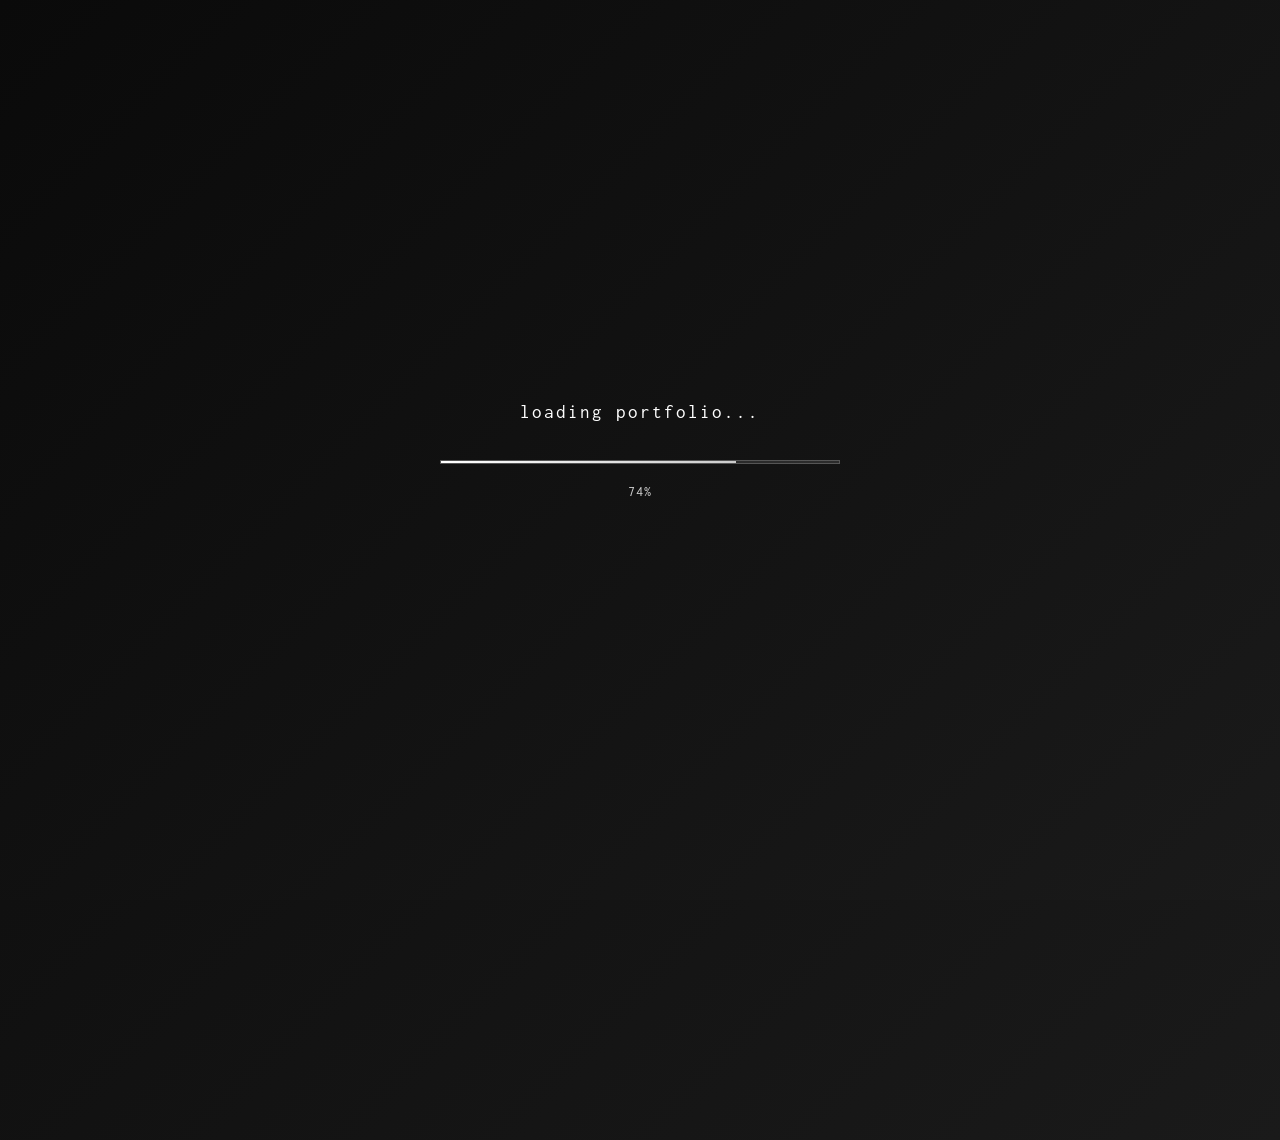
==== index.html @ e4f3c31a "music changes" ====
<!DOCTYPE html>
<html lang="en">
<head>
    <meta charset="UTF-8">
    <meta name="viewport" content="width=device-width, initial-scale=1.0">
    <link href="https://fonts.googleapis.com/css2?family=Inconsolata:wght@200;300;400;500;600;700;800;900&display=swap" rel="stylesheet">
    <link rel="stylesheet" href="./css/styles.css">
    <title>Your Portfolio</title>
</head>
<body>
    <!-- Background Animations -->
    <div class="background-animations" id="backgroundAnimations"></div>

    <!-- Background Music - NO AUTOPLAY -->
    <audio id="backgroundMusic" loop preload="auto">
        <source src="./portfoliomix.wav" type="audio/wav">
        <source src="./portfoliomix.wav" type="audio/mpeg">
    </audio>

    <!-- Loading Screen -->
    <div class="loading-screen" id="loadingScreen">
        <div class="loading-container">
            <div class="loading-text">loading portfolio...</div>
            <div class="loading-bar-container">
                <div class="loading-bar" id="loadingBar"></div>
            </div>
            <div class="loading-percentage" id="loadingPercentage">0%</div>
        </div>
    </div>

    <!-- Enter Screen -->
    <div class="enter-screen" id="enterScreen">
        <div class="enter-container">
            <h1 class="enter-title">welcome</h1>
            <p class="enter-subtitle">press the button below to proceed :)</p>
            <button class="enter-button" id="enterButton">enter portfolio</button>
        </div>
    </div>

    <!-- Main Content -->
    <div class="main-content" id="mainContent">
        <div class="container">
            <!-- Header Section -->
            <div class="header">
                <div class="profile-photo">
                    <img src="./profile-photo.jpg" alt="Lucas Tolman" style="width: 100%; height: 100%; object-fit: cover;">
                </div>
                <div class="header-content">
                    <div class="name-section">
                        <h1 class="name">lucas tolman</h1>
                    </div>
                    <div class="description-section">
                        <div class="description">
                            <p>building tomorrow's solutions at the intersection of business strategy, product marketing, artificial intelligence, and creative innovation</p>
                        </div>
                    </div>
                </div>
            </div>

            <!-- Tabs Section -->
            <div class="tabs-container">
                <div class="tab">
                    <div class="tab-header">
                        <div class="tab-icon">+</div>
                        <div class="tab-title">experiences</div>
                    </div>
                    <div class="tab-content">
                        <div class="tab-content-inner">
                            <h3>Professional Experience</h3>

                            <p><strong><a href="https://www.servicenow.com/" target="_blank" style="color: #ffffff; text-decoration: none; border-bottom: 2px solid rgba(255, 255, 255, 0.3);">ServiceNow</a> - Marketing Associate Intern, Analytics & AI</strong></p>
                            <p><strong>Duration:</strong> Jun 2025 - Sep 2025 | Waltham, MA</p>
                            <ul>
                                <li>Architected AI-powered analytics frameworks (Power BI Smart Narrative) to unify key metric insights reporting and enhance dashboard accessibility for stakeholders</li>
                                <li>Designed and deployed Agentic AI with Copilot Studio, including an autonomized agent that let stakeholders prompt queries and instantly match FAQ answers</li>
                                <li>Led cross-functional project management and UX/AI research to identify user personas, reveal dashboard pain points, and recommend key enhancements</li>
                                <li>Produced an AI-enablement tutorial video for Copilot Studio using Adobe, reaching 5+ teams with 100+ views</li>
                            </ul>

                            <p style="margin-top: 1.5rem;"><strong><a href="https://www.servicenow.com/" target="_blank" style="color: #ffffff; text-decoration: none; border-bottom: 2px solid rgba(255, 255, 255, 0.3);">ServiceNow</a> - Product & Solutions Marketing Co-op (IT Service Management)</strong></p>
                            <p><strong>Duration:</strong> Jul 2024 - Dec 2024 | Waltham, MA</p>
                            <ul>
                                <li>Created competitive analysis decks on top GenAI competitors with Excel, utilized and presented to determine key market segmentation factors</li>
                                <li>Optimized team's document library to streamline workflows using Power BI and Excel, saving nearly $250,000 in budget and 1600 labor hours</li>
                                <li>Developed story messaging first-call deck for new product DEX, presented to 400+ attendees at Toronto and Dallas World Forums</li>
                            </ul>

                            <p style="margin-top: 1.5rem;"><strong><a href="https://risekit.co/" target="_blank" style="color: #ffffff; text-decoration: none; border-bottom: 2px solid rgba(255, 255, 255, 0.3);">RiseKit</a> - Business and Quality Analyst</strong></p>
                            <p><strong>Duration:</strong> May 2023 - Jun 2024 | Chicago, IL</p>
                            <ul>
                                <li>Led the Quality Assurance (QA) process, eliminating 100+ software-related bugs, saving 1000+ hours of labor</li>
                                <li>Designed test scripts for QA-related processes, targeting critical product features to optimize deployment process</li>
                                <li>Worked with customer data and performed analyses to draw insights on marketing and business transformation</li>
                            </ul>

                            <p style="margin-top: 1.5rem;"><strong>VICIOUS VISION Clothing Co. - Founder</strong></p>
                            <p><strong>Duration:</strong> Jul 2020 - Jul 2023 | Chicago, IL</p>
                            <ul>
                                <li>Built and managed an online clothing brand, generating $7,000+ in revenue with 100+ customers over 6 releases</li>
                                <li>Constructed shoppable website, managed social media, created digital images, partnered with manufacturers, collaborated with nonprofits, and calculated financials</li>
                            </ul>
                        </div>
                    </div>
                </div>

                <div class="tab">
                    <div class="tab-header">
                        <div class="tab-icon">+</div>
                        <div class="tab-title">learnings</div>
                    </div>
                    <div class="tab-content">
                        <div class="tab-content-inner">
                            <h3>Northeastern University</h3>
                            <p><strong>Degree:</strong> Data Science and Business Administration, B.S.</p>
                            <p><strong>Expected Graduation:</strong> May 2026</p>
                            <p><strong>Concentrated Study:</strong> Marketing</p>
                            <p><strong>Notable Coursework:</strong></p>
                            <ul>
                                <li>Advanced Programming with Data</li>
                                <li>Database Design</li>
                                <li>Marketing Management</li>
                                <li>Machine Learning & Data Mining</li>
                                <li>Business Value with AI & Tech.</li>
                                <li>International Business</li>
                                <li>Information Visualization</li>
                            </ul>
                            <p><strong>Activities & Awards:</strong></p>
                            <ul>
                                <li>Perplexity AI Campus Partner</li>
                                <li>Dean's List</li>
                                <li>Director of Risk Management Delta Tau Delta Fraternity</li>
                                <li>B+ Foundation Team Captain</li>
                                <li>Music Production Club</li>
                            </ul>
                            <h3 style="margin-top: 2rem;">International Study Abroad</h3>
                            <p>Northeastern London Campus | Sep 2022 - May 2023</p>
                        </div>
                    </div>
                </div>

                <div class="tab">
                    <div class="tab-header">
                        <div class="tab-icon">+</div>
                        <div class="tab-title">projects</div>
                    </div>
                    <div class="tab-content">
                        <div class="tab-content-inner">
                            <h3>Personal & Academic Projects</h3>

                            <p><strong>Roamify - Travel Database</strong></p>
                            <p><strong>Technologies:</strong> Python, MySQL, Git, REST API, Docker, Flask</p>
                            <p>A travel booking site that takes hotel price, transportation efficiency, and travel preferences into account in order to determine the best travel option for a customer. Key features include:</p>
                            <ul>
                                <li>Utilizes an API that has data on hotels, flights, taxis, prices, and filtering</li>
                                <li>Website will include a filtering system that allows you to filter by location preference, as well as general price ranges for the entire trip or specific segments</li>
                                <li>Website is easily accessible to all types of customers, ranging from single travelers to families, or business partners</li>
                            </ul>

                            <p style="margin-top: 1.5rem;"><strong>Visual Analysis of Political Affiliation vs. Vaccine Distribution</strong></p>
                            <p><strong>Technologies:</strong> Tableau, Java, Python, Altair, GIS</p>
                            <p>Analyzed the relationship between political affiliation and COVID-19 vaccine distribution across U.S. counties using a merged dataset, advanced statistical modeling, and interactive visualizations to uncover public health trends impacted by political ideology. Key features include:</p>
                            <ul>
                                <li>Merged and processed large-scale CDC vaccination and MIT Election Data Science Lab county-level datasets</li>
                                <li>Engineered features to quantify county-level political lean and conducted comprehensive data cleaning, normalization, and handling of missing data</li>
                                <li>Applied Pearson's correlation and linear regression, controlling for population density, median income, and healthcare access to identify key predictors of vaccination rates</li>
                                <li>Developed interactive dashboards with Python (plot.ly) and Tableau, including choropleth maps and boxplots, to visualize geographic and statistical impact of political ideology on vaccine uptake</li>
                            </ul>
                        </div>
                    </div>
                </div>

                <div class="tab">
                    <div class="tab-header">
                        <div class="tab-icon">+</div>
                        <div class="tab-title">music</div>
                    </div>
                    <div class="tab-content">
                        <div class="tab-content-inner" style="position: relative;">
                            <button class="music-toggle-btn" id="musicToggleBtn" title="Play/Pause background music">
                                <svg viewBox="0 0 24 24" width="18" height="18" fill="currentColor">
                                    <path d="M3 9v6h4l5 5V4L7 9H3zm13.5 3c0-1.77-1.02-3.29-2.5-4.03v8.05c1.48-.73 2.5-2.25 2.5-4.02zM14 3.23v2.06c2.89.86 5 3.54 5 6.71s-2.11 5.85-5 6.71v2.06c4.01-.91 7-4.49 7-8.77s-2.99-7.86-7-8.77z"/>
                                </svg>
                            </button>
                            <h3>Music Production & DJing</h3>
                            <p><strong>Listen Here:</strong> <a href="https://soundcloud.com/whoislucosis" target="_blank" style="color: #ffffff; text-decoration: underline;">https://soundcloud.com/whoislucosis</a></p>
                            <p style="margin-top: 1rem;">Outside of my professional works, I've always had a burning passion for music. Throughout my life, I've channeled music through many of my hobbies, and use it to help fuel my creative abilities as I move through my career.</p>
                            <ul>
                                <li>Electronically produced songs and mixes reaching over 75k+ listeners</li>
                                <li>8+ years of DJ experience, performing at notable venues across Boston</li>
                                <li>Mixing music for dance studios across Illinois</li>
                                <li>Fun fact: the background music on this website was produced by me :)</li>
                            </ul>
                        </div>
                    </div>
                </div>

                <div class="tab">
                    <div class="tab-header">
                        <div class="tab-icon">+</div>
                        <div class="tab-title">nuvyo</div>
                    </div>
                    <div class="tab-content">
                        <div class="tab-content-inner">
                            <p>currently building...</p>
                            <p style="margin-top: 1rem;">learn more at <a href="https://nuvyo.io" target="_blank" style="color: #ffffff; text-decoration: underline;">nuvyo.io</a></p>
                        </div>
                    </div>
                </div>

                <div class="tab">
                    <div class="tab-header">
                        <div class="tab-icon">+</div>
                        <div class="tab-title">contact</div>
                    </div>
                    <div class="tab-content">
                        <div class="tab-content-inner">
                            <h3>Get In Touch</h3>
                            <p><strong>Email:</strong> tolman.l@northeastern.edu</p>
                            <p><strong>LinkedIn:</strong> <a href="https://linkedin.com/in/lucastolman" target="_blank" style="color: #ffffff; text-decoration: underline;">linkedin.com/in/lucastolman</a></p>
                            <p><strong>Location:</strong> Boston, MA</p>
                            <div class="time-widget" id="timeWidget" style="margin-top: 1.5rem; padding-top: 1rem; border-top: 1px solid rgba(255, 255, 255, 0.1); color: #cccccc; font-size: 0.9rem;">
                                local time (est): --:--:-- - loading...
                            </div>
                        </div>
                    </div>
                </div>
            </div>
        </div>
    </div>

    <script src="./js/main.js"></script>
</body>
</html>
---- css/styles.css ----
* {
    margin: 0;
    padding: 0;
    box-sizing: border-box;
}

body {
    font-family: 'Inconsolata', monospace;
    background: linear-gradient(135deg, #0a0a0a 0%, #1a1a1a 100%);
    color: #ffffff;
    overflow-x: hidden;
    line-height: 1.6;
    position: relative;
}

/* Background Animations */
.background-animations {
    position: fixed;
    top: 0;
    left: 0;
    width: 100%;
    height: 100%;
    pointer-events: none;
    z-index: 1;
    overflow: hidden;
}

/* Sound Wave Circles */
.sound-wave {
    position: absolute;
    border: 2px solid rgba(255, 255, 255, 0.1);
    border-radius: 50%;
    animation: soundWave 8s ease-out infinite;
}

@keyframes soundWave {
    0% {
        width: 20px;
        height: 20px;
        opacity: 1;
    }
    100% {
        width: 300px;
        height: 300px;
        opacity: 0;
    }
}

/* Waveform Lines */
.waveform {
    position: absolute;
    width: 200px;
    height: 2px;
    background: linear-gradient(90deg,
        transparent 0%,
        rgba(255, 255, 255, 0.3) 20%,
        rgba(255, 255, 255, 0.6) 50%,
        rgba(255, 255, 255, 0.3) 80%,
        transparent 100%);
    animation: waveformTravel 12s linear infinite;
}

@keyframes waveformTravel {
    0% {
        left: -200px;
        transform: scaleY(1);
    }
    25% {
        transform: scaleY(0.3);
    }
    50% {
        transform: scaleY(1.5);
    }
    75% {
        transform: scaleY(0.7);
    }
    100% {
        left: calc(100% + 200px);
        transform: scaleY(1);
    }
}

/* Audio Bars */
.audio-bars {
    position: absolute;
    display: flex;
    align-items: end;
    gap: 3px;
}

.audio-bar {
    width: 3px;
    background: rgba(255, 255, 255, 0.2);
    border-radius: 2px;
    animation: audioBar 2s ease-in-out infinite;
}

.audio-bar:nth-child(1) { animation-delay: 0s; height: 20px; }
.audio-bar:nth-child(2) { animation-delay: 0.1s; height: 35px; }
.audio-bar:nth-child(3) { animation-delay: 0.2s; height: 15px; }
.audio-bar:nth-child(4) { animation-delay: 0.3s; height: 45px; }
.audio-bar:nth-child(5) { animation-delay: 0.4s; height: 25px; }
.audio-bar:nth-child(6) { animation-delay: 0.5s; height: 40px; }
.audio-bar:nth-child(7) { animation-delay: 0.6s; height: 30px; }

@keyframes audioBar {
    0%, 100% { transform: scaleY(0.3); opacity: 0.3; }
    50% { transform: scaleY(1); opacity: 0.8; }
}

/* Floating Particles */
.particle {
    position: absolute;
    width: 4px;
    height: 4px;
    background: rgba(255, 255, 255, 0.4);
    border-radius: 50%;
    animation: floatParticle 15s linear infinite;
}

@keyframes floatParticle {
    0% {
        transform: translateY(100vh) translateX(0) scale(0);
        opacity: 0;
    }
    10% {
        opacity: 1;
        transform: translateY(90vh) translateX(20px) scale(1);
    }
    90% {
        opacity: 1;
        transform: translateY(10vh) translateX(-20px) scale(1);
    }
    100% {
        transform: translateY(0) translateX(0) scale(0);
        opacity: 0;
    }
}

/* Sine Wave */
.sine-wave {
    position: absolute;
    width: 100%;
    height: 2px;
    background: rgba(255, 255, 255, 0.1);
    animation: sineWave 6s ease-in-out infinite;
}

@keyframes sineWave {
    0%, 100% {
        clip-path: polygon(0 50%, 10% 30%, 20% 70%, 30% 20%, 40% 80%, 50% 40%, 60% 60%, 70% 10%, 80% 90%, 90% 35%, 100% 50%);
        opacity: 0.3;
    }
    50% {
        clip-path: polygon(0 50%, 10% 70%, 20% 30%, 30% 80%, 40% 20%, 50% 60%, 60% 40%, 70% 90%, 80% 10%, 90% 65%, 100% 50%);
        opacity: 0.7;
    }
}

/* Loading Screen - ALWAYS VISIBLE BY DEFAULT */
.loading-screen {
    position: fixed;
    top: 0;
    left: 0;
    width: 100%;
    height: 100%;
    background: linear-gradient(135deg, #0a0a0a 0%, #1a1a1a 100%);
    display: flex;
    flex-direction: column;
    justify-content: center;
    align-items: center;
    z-index: 10000;
    opacity: 1;
    visibility: visible;
}

.loading-screen.hidden {
    opacity: 0;
    visibility: hidden;
    transition: opacity 0.8s ease, visibility 0.8s ease;
}

.loading-container {
    text-align: center;
    max-width: 400px;
    width: 90%;
}

.loading-text {
    font-size: 1.2rem;
    color: #ffffff;
    margin-bottom: 2rem;
    letter-spacing: 2px;
    text-transform: lowercase;
}

.loading-bar-container {
    width: 100%;
    height: 4px;
    background: rgba(255, 255, 255, 0.1);
    border: 1px solid rgba(255, 255, 255, 0.2);
    margin-bottom: 1rem;
    overflow: hidden;
}

.loading-bar {
    height: 100%;
    background: linear-gradient(90deg, #ffffff, #cccccc);
    width: 0%;
    transition: width 0.3s ease;
    position: relative;
}

.loading-bar::after {
    content: '';
    position: absolute;
    top: 0;
    left: -100%;
    width: 100%;
    height: 100%;
    background: linear-gradient(90deg, transparent, rgba(255, 255, 255, 0.4), transparent);
    animation: shimmer 2s infinite;
}

.loading-percentage {
    font-size: 0.9rem;
    color: #cccccc;
    letter-spacing: 1px;
    font-weight: 400;
}

@keyframes shimmer {
    0% { left: -100%; }
    100% { left: 100%; }
}

/* Enter Screen - HIDDEN BY DEFAULT */
.enter-screen {
    position: fixed;
    top: 0;
    left: 0;
    width: 100%;
    height: 100%;
    background: linear-gradient(135deg, #0a0a0a 0%, #1a1a1a 100%);
    display: flex;
    flex-direction: column;
    justify-content: center;
    align-items: center;
    z-index: 9999;
    opacity: 0;
    visibility: hidden;
}

.enter-screen.visible {
    opacity: 1;
    visibility: visible;
    transition: opacity 0.8s ease, visibility 0.8s ease;
}

.enter-screen.hidden {
    opacity: 0;
    visibility: hidden;
    transition: opacity 0.8s ease, visibility 0.8s ease;
}

.enter-container {
    text-align: center;
    max-width: 500px;
    width: 90%;
}

.enter-title {
    font-size: 2.5rem;
    color: #ffffff;
    margin-bottom: 1rem;
    letter-spacing: 3px;
    text-transform: lowercase;
    font-weight: 700;
    background: linear-gradient(45deg, #ffffff, #cccccc);
    -webkit-background-clip: text;
    -webkit-text-fill-color: transparent;
    background-clip: text;
}

.enter-subtitle {
    font-size: 1rem;
    color: #999;
    margin-bottom: 3rem;
    letter-spacing: 1px;
}

.enter-button {
    background: rgba(255, 255, 255, 0.05);
    border: 2px solid rgba(255, 255, 255, 0.3);
    color: #ffffff;
    font-family: 'Inconsolata', monospace;
    font-size: 1.1rem;
    font-weight: 600;
    padding: 1.2rem 3rem;
    letter-spacing: 2px;
    text-transform: lowercase;
    cursor: pointer;
    transition: all 0.4s cubic-bezier(0.4, 0, 0.2, 1);
    position: relative;
    overflow: hidden;
    animation: pulse 2s ease-in-out infinite;
}

.enter-button::before {
    content: '';
    position: absolute;
    top: 0;
    left: -100%;
    width: 100%;
    height: 100%;
    background: linear-gradient(90deg, transparent, rgba(255, 255, 255, 0.2), transparent);
    transition: left 0.6s ease;
}

.enter-button:hover {
    background: rgba(255, 255, 255, 0.1);
    border-color: rgba(255, 255, 255, 0.6);
    transform: translateY(-3px);
    box-shadow: 0 10px 30px rgba(255, 255, 255, 0.2);
    animation: none;
}

.enter-button:hover::before {
    left: 100%;
}

.enter-button:active {
    transform: translateY(-1px);
}

@keyframes pulse {
    0%, 100% {
        transform: scale(1);
    }
    50% {
        transform: scale(1.05);
    }
}

/* Main Content - HIDDEN BY DEFAULT */
.main-content {
    position: relative;
    z-index: 10;
    opacity: 0;
    visibility: hidden;
}

.main-content.visible {
    opacity: 1;
    visibility: visible;
    transition: opacity 0.8s ease, visibility 0.8s ease;
}

.container {
    min-height: 100vh;
    padding: 2rem;
    max-width: 1000px;
    margin: 0 auto;
}

/* Header Section */
.header {
    display: flex;
    gap: 2rem;
    padding: 3rem;
    background: rgba(255, 255, 255, 0.02);
    border-radius: 0px;
    margin-bottom: 3rem;
    backdrop-filter: blur(10px);
    border: 1px solid rgba(255, 255, 255, 0.1);
    animation: fadeInUp 1s ease-out;
    align-items: stretch;
}

.profile-photo {
    width: 250px;
    height: 350px;
    background: linear-gradient(45deg, #333, #666);
    border-radius: 0px;
    margin: 0;
    display: flex;
    align-items: center;
    justify-content: center;
    border: 2px solid rgba(255, 255, 255, 0.2);
    transition: transform 0.3s ease, box-shadow 0.3s ease;
    flex-shrink: 0;
}

.profile-photo:hover {
    transform: translateY(-5px);
    box-shadow: 0 15px 40px rgba(255, 255, 255, 0.1);
}

.profile-placeholder {
    font-size: 14px;
    color: #999;
}

.header-content {
    flex: 1;
    display: flex;
    flex-direction: column;
    gap: 2rem;
}

.name-section {
    background: rgba(255, 255, 255, 0.05);
    border: 1px solid rgba(255, 255, 255, 0.1);
    padding: 2rem;
    display: flex;
    align-items: center;
    justify-content: center;
    backdrop-filter: blur(10px);
    height: 120px;
}

.description-section {
    background: rgba(255, 255, 255, 0.05);
    border: 1px solid rgba(255, 255, 255, 0.1);
    padding: 2rem;
    display: flex;
    align-items: center;
    backdrop-filter: blur(10px);
    flex: 1;
}

.name {
    font-size: 3.2rem;
    font-weight: bold;
    margin: 0;
    background: linear-gradient(45deg, #ffffff, #cccccc);
    -webkit-background-clip: text;
    -webkit-text-fill-color: transparent;
    background-clip: text;
    text-shadow: 0 2px 4px rgba(0, 0, 0, 0.3);
    line-height: 1.1;
}

.description {
    font-size: 1.2rem;
    line-height: 1.6;
    color: #e0e0e0;
    margin: 0;
    font-weight: 300;
}

/* Tabs Section */
.tabs-container {
    display: flex;
    flex-direction: column;
    gap: 1rem;
}

.tab {
    background: rgba(255, 255, 255, 0.05);
    border: 1px solid rgba(255, 255, 255, 0.1);
    border-radius: 0px;
    overflow: hidden;
    transition: all 0.4s cubic-bezier(0.4, 0, 0.2, 1);
    backdrop-filter: blur(10px);
    cursor: pointer;
    position: relative;
    animation: fadeInUp 0.6s ease-out;
    animation-fill-mode: both;
}

.tab::before {
    content: '';
    position: absolute;
    top: 0;
    left: -100%;
    width: 100%;
    height: 100%;
    background: linear-gradient(90deg, transparent, rgba(255, 255, 255, 0.1), transparent);
    transition: left 0.6s ease;
}

.tab:hover::before {
    left: 100%;
}

.tab:hover {
    transform: translateX(10px);
    background: rgba(255, 255, 255, 0.08);
    border-color: rgba(255, 255, 255, 0.3);
    box-shadow: 0 10px 30px rgba(255, 255, 255, 0.1);
}

/* Active/Open state for mobile */
.tab.active .tab-content {
    max-height: 400px;
    padding: 2rem;
    border-top: 1px solid rgba(255, 255, 255, 0.1);
    overflow-y: auto;
    overflow-x: hidden;
}

.tab.active {
    background: rgba(255, 255, 255, 0.08);
    border-color: rgba(255, 255, 255, 0.3);
}

.tab:nth-child(1) { animation-delay: 0.1s; }
.tab:nth-child(2) { animation-delay: 0.2s; }
.tab:nth-child(3) { animation-delay: 0.3s; }
.tab:nth-child(4) { animation-delay: 0.4s; }
.tab:nth-child(5) { animation-delay: 0.5s; }
.tab:nth-child(6) { animation-delay: 0.6s; }

.tab-header {
    padding: 1.5rem 2rem;
    display: flex;
    align-items: center;
    gap: 1rem;
}

.tab-icon {
    width: 24px;
    height: 24px;
    background: #ffffff;
    border-radius: 3px;
    display: flex;
    align-items: center;
    justify-content: center;
    font-size: 16px;
    color: #000;
    font-weight: bold;
    transition: transform 0.3s ease;
}

.tab:hover .tab-icon {
    transform: scale(1.2) rotate(10deg);
}

.tab-title {
    font-size: 1.3rem;
    font-weight: 600;
    color: #ffffff;
}

.tab-content {
    max-height: 0;
    overflow: hidden;
    transition: max-height 0.4s ease, padding 0.4s ease;
    background: rgba(0, 0, 0, 0.2);
    scrollbar-width: thin;
    scrollbar-color: rgba(255, 255, 255, 0.3) rgba(255, 255, 255, 0.05);
}

.tab:hover .tab-content {
    max-height: 400px;
    padding: 2rem;
    border-top: 1px solid rgba(255, 255, 255, 0.1);
    overflow-y: auto;
    overflow-x: hidden;
}

.tab-content-inner {
    color: #e0e0e0;
    line-height: 1.7;
}

/* Custom scrollbar styling */
.tab-content::-webkit-scrollbar {
    width: 6px;
}

.tab-content::-webkit-scrollbar-track {
    background: rgba(255, 255, 255, 0.05);
}

.tab-content::-webkit-scrollbar-thumb {
    background: rgba(255, 255, 255, 0.3);
    border-radius: 0px;
}

.tab-content::-webkit-scrollbar-thumb:hover {
    background: rgba(255, 255, 255, 0.5);
}

.tab-content h3 {
    color: #ffffff;
    margin-bottom: 1rem;
    font-size: 1.2rem;
}

.tab-content ul {
    list-style: none;
    margin: 1rem 0;
}

.tab-content li {
    padding: 0.3rem 0;
    position: relative;
    padding-left: 1.5rem;
}

.tab-content li::before {
    content: '▸';
    position: absolute;
    left: 0;
    color: #ffffff;
}

/* Animations */
@keyframes fadeInUp {
    from {
        opacity: 0;
        transform: translateY(30px);
    }
    to {
        opacity: 1;
        transform: translateY(0);
    }
}

/* Responsive Design */
@media (max-width: 768px) {
    .container {
        padding: 1rem;
    }

    .header {
        flex-direction: column;
        gap: 1.5rem;
        padding: 2rem;
    }

    .profile-photo {
        width: 200px;
        height: 240px;
        align-self: center;
    }

    .header-content {
        gap: 1.5rem;
    }

    .name-section {
        height: auto;
        padding: 1.5rem;
        text-align: center;
    }

    .description-section {
        padding: 1.5rem;
        text-align: center;
    }

    .name {
        font-size: 2.4rem;
    }

    .description {
        font-size: 1rem;
    }

    .tab-header {
        padding: 1rem 1.5rem;
    }

    .tab:hover .tab-content {
        padding: 1.5rem;
    }

    .tab:hover {
        transform: translateX(5px);
    }

    .enter-title {
        font-size: 2rem;
    }

    .enter-button {
        padding: 1rem 2rem;
        font-size: 1rem;
    }

    /* Reduce animations on mobile */
    .background-animations {
        opacity: 0.5;
    }
}

/* Music Toggle Button */
.music-toggle-btn {
    position: absolute;
    top: 0;
    right: 0;
    width: 36px;
    height: 36px;
    background: rgba(255, 255, 255, 0.05);
    border: 1px solid rgba(255, 255, 255, 0.15);
    border-radius: 50%;
    color: rgba(255, 255, 255, 0.3);
    cursor: pointer;
    display: flex;
    align-items: center;
    justify-content: center;
    transition: all 0.3s ease;
    z-index: 10;
}

.music-toggle-btn:hover {
    background: rgba(255, 255, 255, 0.1);
    border-color: rgba(255, 255, 255, 0.4);
    color: rgba(255, 255, 255, 0.7);
    transform: scale(1.1);
}

.music-toggle-btn.active {
    background: rgba(255, 255, 255, 0.15);
    border-color: rgba(255, 255, 255, 0.6);
    color: #ffffff;
    box-shadow: 0 0 12px rgba(255, 255, 255, 0.3), 0 0 24px rgba(255, 255, 255, 0.1);
}

.music-toggle-btn.active:hover {
    box-shadow: 0 0 16px rgba(255, 255, 255, 0.4), 0 0 32px rgba(255, 255, 255, 0.15);
}

/* Music button hover particles */
.music-btn-particle {
    position: fixed;
    width: 4px;
    height: 4px;
    background: rgba(255, 255, 255, 0.6);
    border-radius: 50%;
    pointer-events: none;
    z-index: 10000;
    animation: musicParticleBurst 0.8s ease-out forwards;
}

@keyframes musicParticleBurst {
    0% {
        transform: translate(0, 0) scale(1);
        opacity: 1;
    }
    100% {
        transform: translate(var(--dx), var(--dy)) scale(0);
        opacity: 0;
    }
}

/* Smooth scrolling */
html {
    scroll-behavior: smooth;
}
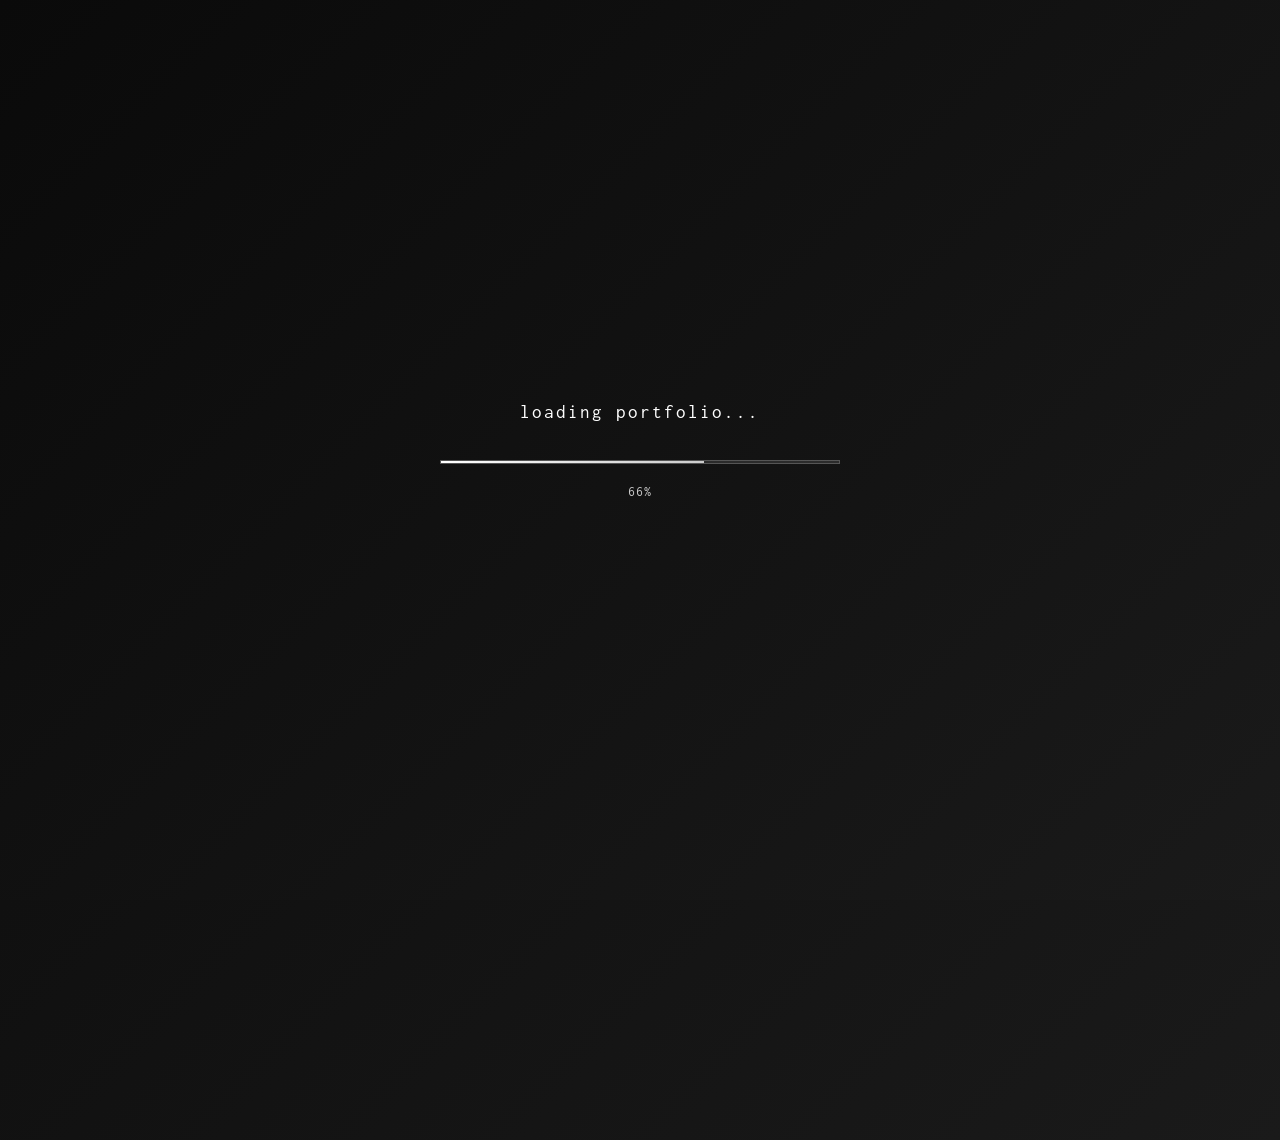
==== commit ceb83971: "undo music change" ====
--- a/index.html
+++ b/index.html
@@ -175,12 +175,7 @@
                         <div class="tab-title">music</div>
                     </div>
                     <div class="tab-content">
-                        <div class="tab-content-inner" style="position: relative;">
-                            <button class="music-toggle-btn" id="musicToggleBtn" title="Play/Pause background music">
-                                <svg viewBox="0 0 24 24" width="18" height="18" fill="currentColor">
-                                    <path d="M3 9v6h4l5 5V4L7 9H3zm13.5 3c0-1.77-1.02-3.29-2.5-4.03v8.05c1.48-.73 2.5-2.25 2.5-4.02zM14 3.23v2.06c2.89.86 5 3.54 5 6.71s-2.11 5.85-5 6.71v2.06c4.01-.91 7-4.49 7-8.77s-2.99-7.86-7-8.77z"/>
-                                </svg>
-                            </button>
+                        <div class="tab-content-inner">
                             <h3>Music Production & DJing</h3>
                             <p><strong>Listen Here:</strong> <a href="https://soundcloud.com/whoislucosis" target="_blank" style="color: #ffffff; text-decoration: underline;">https://soundcloud.com/whoislucosis</a></p>
                             <p style="margin-top: 1rem;">Outside of my professional works, I've always had a burning passion for music. Throughout my life, I've channeled music through many of my hobbies, and use it to help fuel my creative abilities as I move through my career.</p>
--- a/css/styles.css
+++ b/css/styles.css
@@ -687,66 +687,6 @@
     }
 }
 
-/* Music Toggle Button */
-.music-toggle-btn {
-    position: absolute;
-    top: 0;
-    right: 0;
-    width: 36px;
-    height: 36px;
-    background: rgba(255, 255, 255, 0.05);
-    border: 1px solid rgba(255, 255, 255, 0.15);
-    border-radius: 50%;
-    color: rgba(255, 255, 255, 0.3);
-    cursor: pointer;
-    display: flex;
-    align-items: center;
-    justify-content: center;
-    transition: all 0.3s ease;
-    z-index: 10;
-}
-
-.music-toggle-btn:hover {
-    background: rgba(255, 255, 255, 0.1);
-    border-color: rgba(255, 255, 255, 0.4);
-    color: rgba(255, 255, 255, 0.7);
-    transform: scale(1.1);
-}
-
-.music-toggle-btn.active {
-    background: rgba(255, 255, 255, 0.15);
-    border-color: rgba(255, 255, 255, 0.6);
-    color: #ffffff;
-    box-shadow: 0 0 12px rgba(255, 255, 255, 0.3), 0 0 24px rgba(255, 255, 255, 0.1);
-}
-
-.music-toggle-btn.active:hover {
-    box-shadow: 0 0 16px rgba(255, 255, 255, 0.4), 0 0 32px rgba(255, 255, 255, 0.15);
-}
-
-/* Music button hover particles */
-.music-btn-particle {
-    position: fixed;
-    width: 4px;
-    height: 4px;
-    background: rgba(255, 255, 255, 0.6);
-    border-radius: 50%;
-    pointer-events: none;
-    z-index: 10000;
-    animation: musicParticleBurst 0.8s ease-out forwards;
-}
-
-@keyframes musicParticleBurst {
-    0% {
-        transform: translate(0, 0) scale(1);
-        opacity: 1;
-    }
-    100% {
-        transform: translate(var(--dx), var(--dy)) scale(0);
-        opacity: 0;
-    }
-}
-
 /* Smooth scrolling */
 html {
     scroll-behavior: smooth;
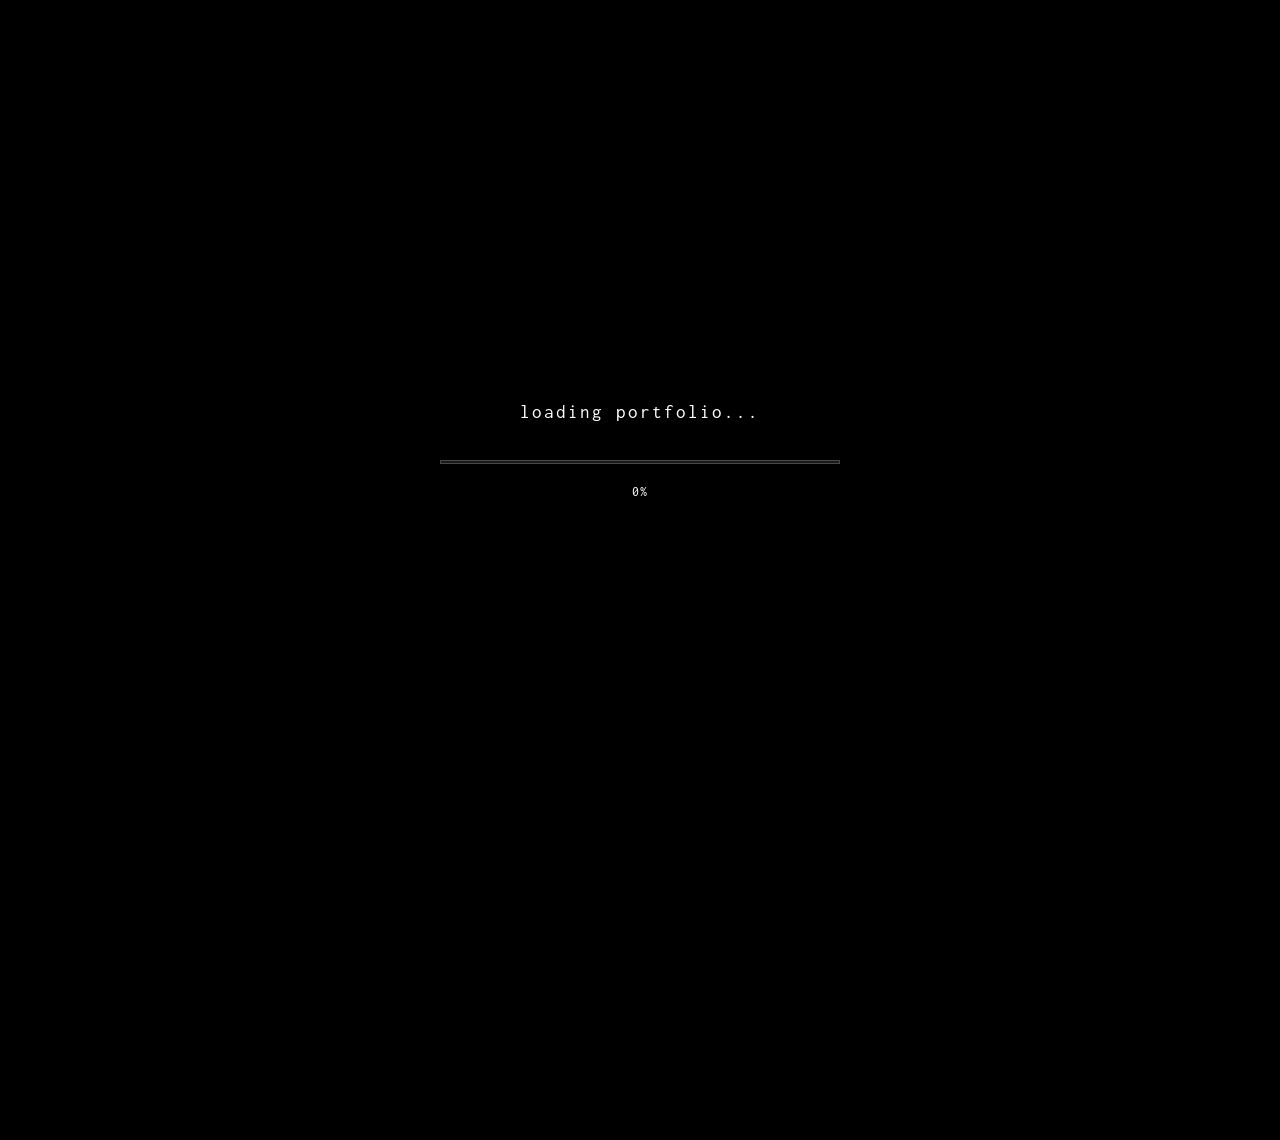
==== commit 1564de1f: "Remove background music audio element Removed background music audio element from the HTML." ====
--- a/index.html
+++ b/index.html
@@ -11,12 +11,6 @@
     <!-- Background Animations -->
     <div class="background-animations" id="backgroundAnimations"></div>
 
-    <!-- Background Music - NO AUTOPLAY -->
-    <audio id="backgroundMusic" loop preload="auto">
-        <source src="./portfoliomix.wav" type="audio/wav">
-        <source src="./portfoliomix.wav" type="audio/mpeg">
-    </audio>
-
     <!-- Loading Screen -->
     <div class="loading-screen" id="loadingScreen">
         <div class="loading-container">
--- a/css/styles.css
+++ b/css/styles.css
@@ -6,7 +6,7 @@
 
 body {
     font-family: 'Inconsolata', monospace;
-    background: linear-gradient(135deg, #0a0a0a 0%, #1a1a1a 100%);
+    background: #000000;
     color: #ffffff;
     overflow-x: hidden;
     line-height: 1.6;
@@ -25,138 +25,6 @@
     overflow: hidden;
 }
 
-/* Sound Wave Circles */
-.sound-wave {
-    position: absolute;
-    border: 2px solid rgba(255, 255, 255, 0.1);
-    border-radius: 50%;
-    animation: soundWave 8s ease-out infinite;
-}
-
-@keyframes soundWave {
-    0% {
-        width: 20px;
-        height: 20px;
-        opacity: 1;
-    }
-    100% {
-        width: 300px;
-        height: 300px;
-        opacity: 0;
-    }
-}
-
-/* Waveform Lines */
-.waveform {
-    position: absolute;
-    width: 200px;
-    height: 2px;
-    background: linear-gradient(90deg,
-        transparent 0%,
-        rgba(255, 255, 255, 0.3) 20%,
-        rgba(255, 255, 255, 0.6) 50%,
-        rgba(255, 255, 255, 0.3) 80%,
-        transparent 100%);
-    animation: waveformTravel 12s linear infinite;
-}
-
-@keyframes waveformTravel {
-    0% {
-        left: -200px;
-        transform: scaleY(1);
-    }
-    25% {
-        transform: scaleY(0.3);
-    }
-    50% {
-        transform: scaleY(1.5);
-    }
-    75% {
-        transform: scaleY(0.7);
-    }
-    100% {
-        left: calc(100% + 200px);
-        transform: scaleY(1);
-    }
-}
-
-/* Audio Bars */
-.audio-bars {
-    position: absolute;
-    display: flex;
-    align-items: end;
-    gap: 3px;
-}
-
-.audio-bar {
-    width: 3px;
-    background: rgba(255, 255, 255, 0.2);
-    border-radius: 2px;
-    animation: audioBar 2s ease-in-out infinite;
-}
-
-.audio-bar:nth-child(1) { animation-delay: 0s; height: 20px; }
-.audio-bar:nth-child(2) { animation-delay: 0.1s; height: 35px; }
-.audio-bar:nth-child(3) { animation-delay: 0.2s; height: 15px; }
-.audio-bar:nth-child(4) { animation-delay: 0.3s; height: 45px; }
-.audio-bar:nth-child(5) { animation-delay: 0.4s; height: 25px; }
-.audio-bar:nth-child(6) { animation-delay: 0.5s; height: 40px; }
-.audio-bar:nth-child(7) { animation-delay: 0.6s; height: 30px; }
-
-@keyframes audioBar {
-    0%, 100% { transform: scaleY(0.3); opacity: 0.3; }
-    50% { transform: scaleY(1); opacity: 0.8; }
-}
-
-/* Floating Particles */
-.particle {
-    position: absolute;
-    width: 4px;
-    height: 4px;
-    background: rgba(255, 255, 255, 0.4);
-    border-radius: 50%;
-    animation: floatParticle 15s linear infinite;
-}
-
-@keyframes floatParticle {
-    0% {
-        transform: translateY(100vh) translateX(0) scale(0);
-        opacity: 0;
-    }
-    10% {
-        opacity: 1;
-        transform: translateY(90vh) translateX(20px) scale(1);
-    }
-    90% {
-        opacity: 1;
-        transform: translateY(10vh) translateX(-20px) scale(1);
-    }
-    100% {
-        transform: translateY(0) translateX(0) scale(0);
-        opacity: 0;
-    }
-}
-
-/* Sine Wave */
-.sine-wave {
-    position: absolute;
-    width: 100%;
-    height: 2px;
-    background: rgba(255, 255, 255, 0.1);
-    animation: sineWave 6s ease-in-out infinite;
-}
-
-@keyframes sineWave {
-    0%, 100% {
-        clip-path: polygon(0 50%, 10% 30%, 20% 70%, 30% 20%, 40% 80%, 50% 40%, 60% 60%, 70% 10%, 80% 90%, 90% 35%, 100% 50%);
-        opacity: 0.3;
-    }
-    50% {
-        clip-path: polygon(0 50%, 10% 70%, 20% 30%, 30% 80%, 40% 20%, 50% 60%, 60% 40%, 70% 90%, 80% 10%, 90% 65%, 100% 50%);
-        opacity: 0.7;
-    }
-}
-
 /* Loading Screen - ALWAYS VISIBLE BY DEFAULT */
 .loading-screen {
     position: fixed;
@@ -164,7 +32,7 @@
     left: 0;
     width: 100%;
     height: 100%;
-    background: linear-gradient(135deg, #0a0a0a 0%, #1a1a1a 100%);
+    background: #000000;
     display: flex;
     flex-direction: column;
     justify-content: center;
@@ -205,7 +73,7 @@
 
 .loading-bar {
     height: 100%;
-    background: linear-gradient(90deg, #ffffff, #cccccc);
+    background: #ffffff;
     width: 0%;
     transition: width 0.3s ease;
     position: relative;
@@ -224,7 +92,7 @@
 
 .loading-percentage {
     font-size: 0.9rem;
-    color: #cccccc;
+    color: #ffffff;
     letter-spacing: 1px;
     font-weight: 400;
 }
@@ -241,7 +109,7 @@
     left: 0;
     width: 100%;
     height: 100%;
-    background: linear-gradient(135deg, #0a0a0a 0%, #1a1a1a 100%);
+    background: #000000;
     display: flex;
     flex-direction: column;
     justify-content: center;
@@ -276,15 +144,11 @@
     letter-spacing: 3px;
     text-transform: lowercase;
     font-weight: 700;
-    background: linear-gradient(45deg, #ffffff, #cccccc);
-    -webkit-background-clip: text;
-    -webkit-text-fill-color: transparent;
-    background-clip: text;
 }
 
 .enter-subtitle {
     font-size: 1rem;
-    color: #999;
+    color: #ffffff;
     margin-bottom: 3rem;
     letter-spacing: 1px;
 }
@@ -380,7 +244,7 @@
 .profile-photo {
     width: 250px;
     height: 350px;
-    background: linear-gradient(45deg, #333, #666);
+    background: #000000;
     border-radius: 0px;
     margin: 0;
     display: flex;
@@ -398,7 +262,7 @@
 
 .profile-placeholder {
     font-size: 14px;
-    color: #999;
+    color: #ffffff;
 }
 
 .header-content {
@@ -433,18 +297,14 @@
     font-size: 3.2rem;
     font-weight: bold;
     margin: 0;
-    background: linear-gradient(45deg, #ffffff, #cccccc);
-    -webkit-background-clip: text;
-    -webkit-text-fill-color: transparent;
-    background-clip: text;
-    text-shadow: 0 2px 4px rgba(0, 0, 0, 0.3);
+    color: #ffffff;
     line-height: 1.1;
 }
 
 .description {
     font-size: 1.2rem;
     line-height: 1.6;
-    color: #e0e0e0;
+    color: #ffffff;
     margin: 0;
     font-weight: 300;
 }
@@ -528,7 +388,7 @@
     align-items: center;
     justify-content: center;
     font-size: 16px;
-    color: #000;
+    color: #000000;
     font-weight: bold;
     transition: transform 0.3s ease;
 }
@@ -561,7 +421,7 @@
 }
 
 .tab-content-inner {
-    color: #e0e0e0;
+    color: #ffffff;
     line-height: 1.7;
 }
 
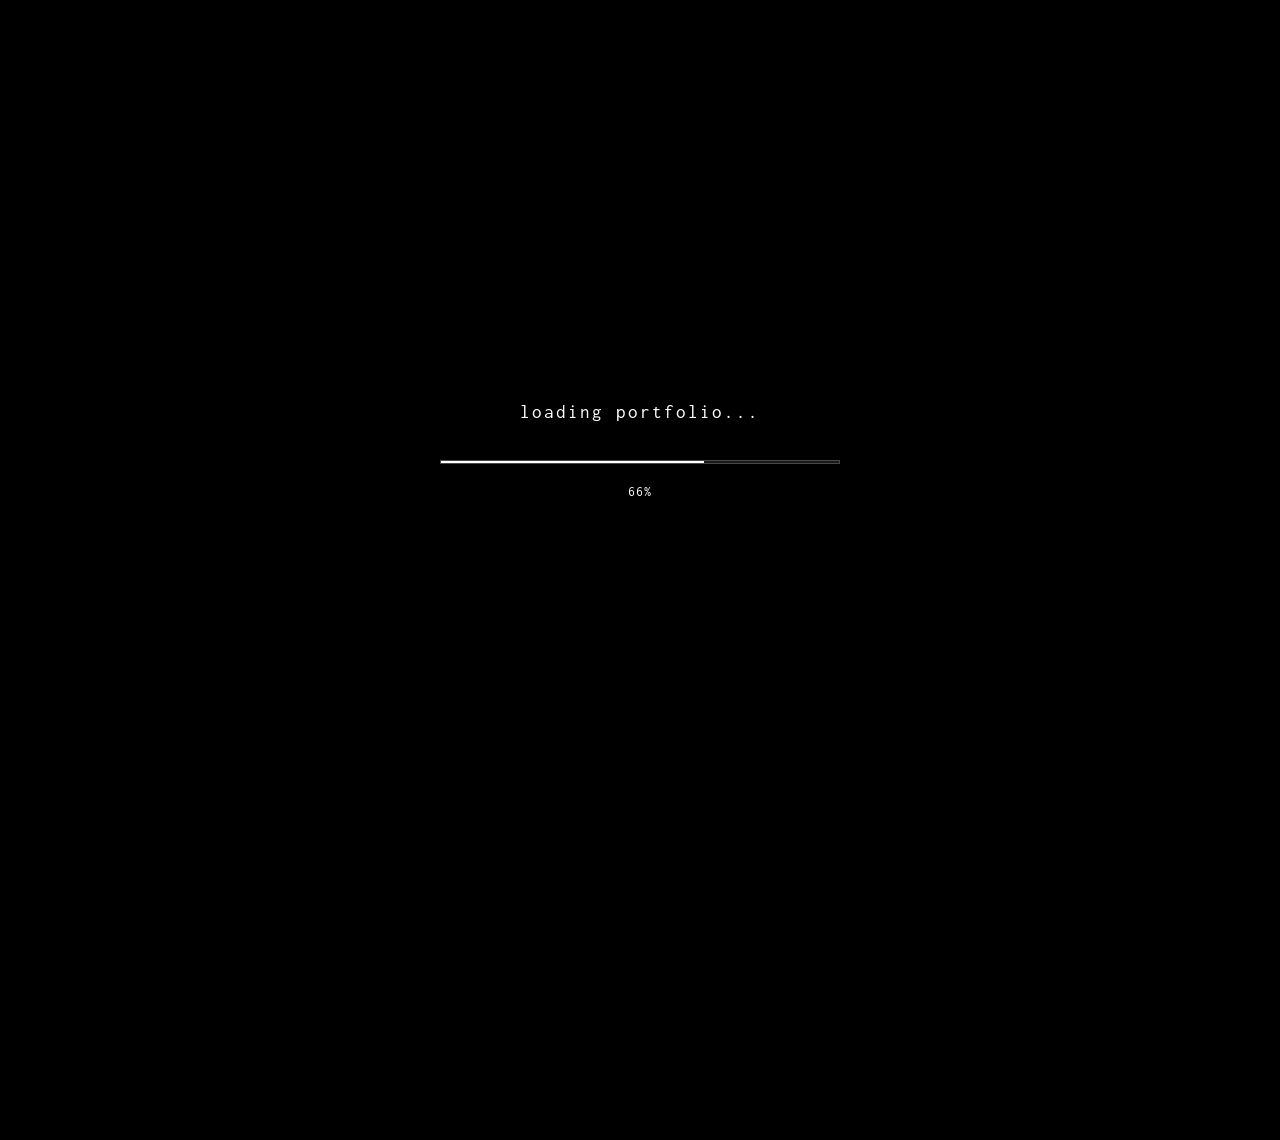
==== commit 9f1c88ad: "Add background music audio element Added background music audio element to the HTML." ====
--- a/index.html
+++ b/index.html
@@ -11,6 +11,12 @@
     <!-- Background Animations -->
     <div class="background-animations" id="backgroundAnimations"></div>
 
+     <!-- Background Music - NO AUTOPLAY -->
+    <audio id="backgroundMusic" loop preload="auto">
+        <source src="./portfoliomix.wav" type="audio/wav">
+        <source src="./portfoliomix.wav" type="audio/mpeg">
+    </audio>
+    
     <!-- Loading Screen -->
     <div class="loading-screen" id="loadingScreen">
         <div class="loading-container">
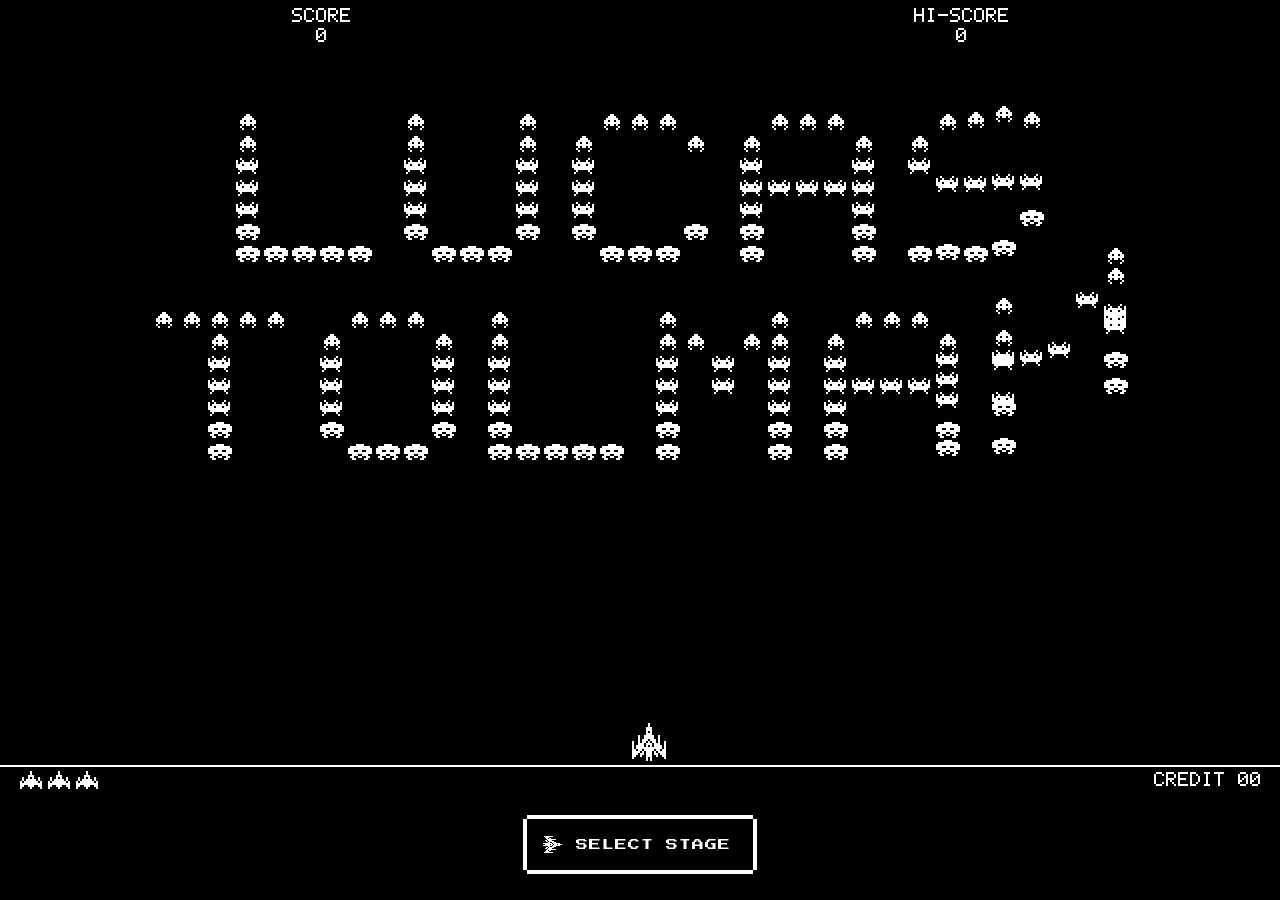
==== commit dc3ba289: "Replace site with Space Invaders portfolio redesign Retro 1-bit Space Invaders theme built around th" ====
--- a/index.html
+++ b/index.html
@@ -1,228 +1,321 @@
-<!DOCTYPE html>
+<!doctype html>
 <html lang="en">
 <head>
-    <meta charset="UTF-8">
-    <meta name="viewport" content="width=device-width, initial-scale=1.0">
-    <link href="https://fonts.googleapis.com/css2?family=Inconsolata:wght@200;300;400;500;600;700;800;900&display=swap" rel="stylesheet">
-    <link rel="stylesheet" href="./css/styles.css">
-    <title>Your Portfolio</title>
+  <meta charset="utf-8">
+  <meta name="viewport" content="width=device-width, initial-scale=1, viewport-fit=cover">
+  <title>Lucas Tolman</title>
+  <meta name="description" content="Portfolio of Lucas Tolman.">
+  <meta name="theme-color" content="#000000">
+  <link rel="preconnect" href="https://fonts.googleapis.com">
+  <link rel="preconnect" href="https://fonts.gstatic.com" crossorigin>
+  <link href="https://fonts.googleapis.com/css2?family=Press+Start+2P&display=swap" rel="stylesheet">
+  <script src="space-invaders-hero.js" defer></script>
+  <style>
+    :root {
+      --ink: #fff;
+      --paper: #000;
+      --px: 4px;                 /* size of one "pixel" in the UI chrome */
+      --cursor: none;            /* filled in with the fighter sprite by script */
+    }
+    *, *::before, *::after { box-sizing: border-box; margin: 0; }
+    html, body { background: var(--paper); color: var(--ink); }
+    body {
+      font-family: 'Press Start 2P', ui-monospace, Menlo, Consolas, monospace;
+      -webkit-font-smoothing: none;
+      font-smooth: never;
+    }
+    button { font: inherit; color: inherit; }
+
+    .cabinet {
+      min-height: 100vh;
+      min-height: 100svh;
+      display: grid;
+      grid-template-rows: minmax(320px, 1fr) auto;
+    }
+    space-invaders-hero { min-height: 320px; }
+
+    /* ── pixel-art frame: square edges with the corners notched out ── */
+    .pixel-frame {
+      background: var(--paper);
+      box-shadow:
+        0 calc(-1 * var(--px)) 0 0 var(--ink),
+        0 var(--px) 0 0 var(--ink),
+        calc(-1 * var(--px)) 0 0 0 var(--ink),
+        var(--px) 0 0 0 var(--ink);
+    }
+
+    /* the fighter, turned to point right, used as a cursor */
+    .cursor {
+      width: 17px;
+      height: 19px;
+      flex: none;
+      margin: 0 1px;
+      background: var(--cursor) center / 17px 19px no-repeat;
+      image-rendering: pixelated;
+      transform: rotate(90deg);
+    }
+
+    /* ── footer: the one button ── */
+    .start {
+      display: flex;
+      justify-content: center;
+      padding: 22px 16px max(30px, env(safe-area-inset-bottom));
+    }
+    .start-btn {
+      display: inline-flex;
+      align-items: center;
+      gap: 14px;
+      padding: 16px 22px 16px 16px;
+      font-size: 12px;
+      line-height: 1;
+      letter-spacing: 0.08em;
+      border: 0;
+      cursor: pointer;
+    }
+    .start-btn .cursor { animation: blink 1s steps(1, end) infinite; }
+    .start-btn:focus { outline: none; }
+    .start-btn:focus-visible { background: var(--ink); color: var(--paper); }
+    .start-btn:focus-visible .cursor { filter: invert(1); animation: none; }
+    @media (hover: hover) {
+      .start-btn:hover { background: var(--ink); color: var(--paper); }
+      .start-btn:hover .cursor { filter: invert(1); animation: none; }
+    }
+
+    /* ── stage-select menu ── */
+    .menu {
+      margin: auto;
+      padding: 0;
+      border: 0;
+      background: transparent;
+      color: var(--ink);
+      max-width: calc(100vw - 32px);
+      overflow: visible;
+    }
+    .menu::backdrop {
+      /* 1-bit 50% dither so the game shows through */
+      background-color: transparent;
+      background-image: conic-gradient(#000 25%, transparent 0 50%, #000 0 75%, transparent 0);
+      background-size: 4px 4px;
+    }
+    .menu[open] .panel { animation: boot 0.24s steps(6, end) both; }
+
+    .panel {
+      width: min(380px, calc(100vw - 40px));
+      padding: 26px 22px 22px;
+    }
+    .menu-head {
+      display: flex;
+      align-items: center;
+      justify-content: center;
+      gap: 12px;
+      position: relative;
+      margin-bottom: 26px;
+    }
+    .menu-head h2 {
+      font-size: 14px;
+      font-weight: normal;
+      letter-spacing: 0.08em;
+      text-align: center;
+    }
+    .menu-head .alien {
+      width: 22px;
+      height: 16px;
+      flex: none;
+      background: var(--crab) center / 22px 16px no-repeat;
+      image-rendering: pixelated;
+    }
+    .close {
+      position: absolute;
+      top: -16px;
+      right: -12px;
+      width: 32px;
+      height: 32px;
+      padding: 0;
+      border: 0;
+      background: none;
+      font-size: 12px;
+      cursor: pointer;
+    }
+    .close:hover, .close:focus-visible { outline: none; background: var(--ink); color: var(--paper); }
+
+    .stages { list-style: none; padding: 0; display: grid; gap: 6px; }
+    .stages li { opacity: 0; }
+    .menu[open] .stages li { animation: appear 0s linear forwards; }
+    .menu[open] .stages li:nth-child(1) { animation-delay: 0.26s; }
+    .menu[open] .stages li:nth-child(2) { animation-delay: 0.34s; }
+    .menu[open] .stages li:nth-child(3) { animation-delay: 0.42s; }
+
+    /* word dead-centre, a fighter on each side pointing in at it */
+    .stages a {
+      display: grid;
+      grid-template-columns: 1fr auto 1fr;
+      align-items: center;
+      gap: 18px;
+      padding: 15px 10px;
+      font-size: 14px;
+      line-height: 1;
+      color: var(--ink);
+      text-decoration: none;
+      letter-spacing: 0.08em;
+      outline: none;
+    }
+    .stages .cursor { visibility: hidden; justify-self: end; }
+    .stages .cursor.r { justify-self: start; transform: rotate(-90deg); }
+    .stages a.is-active .cursor { visibility: visible; animation: blink 0.8s steps(1, end) infinite; }
+    .stages a.is-chosen { animation: chosen 0.09s steps(1, end) infinite; }
+    .stages a.is-chosen .cursor { animation: none; }
+
+    .hint {
+      margin-top: 22px;
+      font-size: 8px;
+      line-height: 1.8;
+      letter-spacing: 0.06em;
+      text-align: center;
+    }
+    @media (hover: none) { .hint { display: none; } }
+
+    .sr-only {
+      position: absolute; width: 1px; height: 1px; padding: 0; margin: -1px;
+      overflow: hidden; clip: rect(0 0 0 0); white-space: nowrap; border: 0;
+    }
+
+    @keyframes blink { 50% { visibility: hidden; } }
+    @keyframes appear { to { opacity: 1; } }
+    @keyframes boot {
+      from { clip-path: inset(48% 0 48% 0); }
+      to   { clip-path: inset(-8px -8px -8px -8px); }
+    }
+    @keyframes chosen {
+      0%   { background: var(--ink); color: var(--paper); }
+      50%  { background: transparent; color: var(--ink); }
+    }
+
+    @media (max-width: 520px) {
+      .start-btn { font-size: 11px; }
+      .stages a { font-size: 12px; padding: 14px 6px; gap: 14px; }
+      .menu-head h2 { font-size: 12px; }
+    }
+    @media (prefers-reduced-motion: reduce) {
+      .start-btn .cursor, .stages a.is-active .cursor { animation: none; }
+      .menu[open] .panel { animation: none; }
+      .menu[open] .stages li { animation-delay: 0s; }
+    }
+  </style>
 </head>
 <body>
-    <!-- Background Animations -->
-    <div class="background-animations" id="backgroundAnimations"></div>
-
-     <!-- Background Music - NO AUTOPLAY -->
-    <audio id="backgroundMusic" loop preload="auto">
-        <source src="./portfoliomix.wav" type="audio/wav">
-        <source src="./portfoliomix.wav" type="audio/mpeg">
-    </audio>
-    
-    <!-- Loading Screen -->
-    <div class="loading-screen" id="loadingScreen">
-        <div class="loading-container">
-            <div class="loading-text">loading portfolio...</div>
-            <div class="loading-bar-container">
-                <div class="loading-bar" id="loadingBar"></div>
-            </div>
-            <div class="loading-percentage" id="loadingPercentage">0%</div>
-        </div>
+  <main class="cabinet">
+    <h1 class="sr-only">Lucas Tolman</h1>
+
+    <space-invaders-hero name="Lucas Tolman"></space-invaders-hero>
+
+    <div class="start">
+      <button class="start-btn pixel-frame" type="button" aria-haspopup="dialog" aria-controls="stage-menu">
+        <span class="cursor" aria-hidden="true"></span>
+        SELECT STAGE
+      </button>
     </div>
-
-    <!-- Enter Screen -->
-    <div class="enter-screen" id="enterScreen">
-        <div class="enter-container">
-            <h1 class="enter-title">welcome</h1>
-            <p class="enter-subtitle">press the button below to proceed :)</p>
-            <button class="enter-button" id="enterButton">enter portfolio</button>
-        </div>
+  </main>
+
+  <dialog class="menu" id="stage-menu" aria-labelledby="stage-title">
+    <div class="panel pixel-frame">
+      <div class="menu-head">
+        <span class="alien" aria-hidden="true"></span>
+        <h2 id="stage-title">SELECT STAGE</h2>
+        <span class="alien" aria-hidden="true"></span>
+        <button class="close" type="button" aria-label="Close menu">X</button>
+      </div>
+
+      <ol class="stages">
+        <li><a href="about.html" autofocus><span class="cursor" aria-hidden="true"></span><span class="name">ABOUT</span><span class="cursor r" aria-hidden="true"></span></a></li>
+        <li><a href="experience.html"><span class="cursor" aria-hidden="true"></span><span class="name">EXPERIENCE</span><span class="cursor r" aria-hidden="true"></span></a></li>
+        <li><a href="contact.html"><span class="cursor" aria-hidden="true"></span><span class="name">CONTACT</span><span class="cursor r" aria-hidden="true"></span></a></li>
+      </ol>
+
+      <p class="hint" aria-hidden="true">UP/DOWN MOVE &nbsp; ENTER SELECT &nbsp; ESC EXIT</p>
     </div>
-
-    <!-- Main Content -->
-    <div class="main-content" id="mainContent">
-        <div class="container">
-            <!-- Header Section -->
-            <div class="header">
-                <div class="profile-photo">
-                    <img src="./profile-photo.jpg" alt="Lucas Tolman" style="width: 100%; height: 100%; object-fit: cover;">
-                </div>
-                <div class="header-content">
-                    <div class="name-section">
-                        <h1 class="name">lucas tolman</h1>
-                    </div>
-                    <div class="description-section">
-                        <div class="description">
-                            <p>building tomorrow's solutions at the intersection of business strategy, product marketing, artificial intelligence, and creative innovation</p>
-                        </div>
-                    </div>
-                </div>
-            </div>
-
-            <!-- Tabs Section -->
-            <div class="tabs-container">
-                <div class="tab">
-                    <div class="tab-header">
-                        <div class="tab-icon">+</div>
-                        <div class="tab-title">experiences</div>
-                    </div>
-                    <div class="tab-content">
-                        <div class="tab-content-inner">
-                            <h3>Professional Experience</h3>
-
-                            <p><strong><a href="https://www.servicenow.com/" target="_blank" style="color: #ffffff; text-decoration: none; border-bottom: 2px solid rgba(255, 255, 255, 0.3);">ServiceNow</a> - Marketing Associate Intern, Analytics & AI</strong></p>
-                            <p><strong>Duration:</strong> Jun 2025 - Sep 2025 | Waltham, MA</p>
-                            <ul>
-                                <li>Architected AI-powered analytics frameworks (Power BI Smart Narrative) to unify key metric insights reporting and enhance dashboard accessibility for stakeholders</li>
-                                <li>Designed and deployed Agentic AI with Copilot Studio, including an autonomized agent that let stakeholders prompt queries and instantly match FAQ answers</li>
-                                <li>Led cross-functional project management and UX/AI research to identify user personas, reveal dashboard pain points, and recommend key enhancements</li>
-                                <li>Produced an AI-enablement tutorial video for Copilot Studio using Adobe, reaching 5+ teams with 100+ views</li>
-                            </ul>
-
-                            <p style="margin-top: 1.5rem;"><strong><a href="https://www.servicenow.com/" target="_blank" style="color: #ffffff; text-decoration: none; border-bottom: 2px solid rgba(255, 255, 255, 0.3);">ServiceNow</a> - Product & Solutions Marketing Co-op (IT Service Management)</strong></p>
-                            <p><strong>Duration:</strong> Jul 2024 - Dec 2024 | Waltham, MA</p>
-                            <ul>
-                                <li>Created competitive analysis decks on top GenAI competitors with Excel, utilized and presented to determine key market segmentation factors</li>
-                                <li>Optimized team's document library to streamline workflows using Power BI and Excel, saving nearly $250,000 in budget and 1600 labor hours</li>
-                                <li>Developed story messaging first-call deck for new product DEX, presented to 400+ attendees at Toronto and Dallas World Forums</li>
-                            </ul>
-
-                            <p style="margin-top: 1.5rem;"><strong><a href="https://risekit.co/" target="_blank" style="color: #ffffff; text-decoration: none; border-bottom: 2px solid rgba(255, 255, 255, 0.3);">RiseKit</a> - Business and Quality Analyst</strong></p>
-                            <p><strong>Duration:</strong> May 2023 - Jun 2024 | Chicago, IL</p>
-                            <ul>
-                                <li>Led the Quality Assurance (QA) process, eliminating 100+ software-related bugs, saving 1000+ hours of labor</li>
-                                <li>Designed test scripts for QA-related processes, targeting critical product features to optimize deployment process</li>
-                                <li>Worked with customer data and performed analyses to draw insights on marketing and business transformation</li>
-                            </ul>
-
-                            <p style="margin-top: 1.5rem;"><strong>VICIOUS VISION Clothing Co. - Founder</strong></p>
-                            <p><strong>Duration:</strong> Jul 2020 - Jul 2023 | Chicago, IL</p>
-                            <ul>
-                                <li>Built and managed an online clothing brand, generating $7,000+ in revenue with 100+ customers over 6 releases</li>
-                                <li>Constructed shoppable website, managed social media, created digital images, partnered with manufacturers, collaborated with nonprofits, and calculated financials</li>
-                            </ul>
-                        </div>
-                    </div>
-                </div>
-
-                <div class="tab">
-                    <div class="tab-header">
-                        <div class="tab-icon">+</div>
-                        <div class="tab-title">learnings</div>
-                    </div>
-                    <div class="tab-content">
-                        <div class="tab-content-inner">
-                            <h3>Northeastern University</h3>
-                            <p><strong>Degree:</strong> Data Science and Business Administration, B.S.</p>
-                            <p><strong>Expected Graduation:</strong> May 2026</p>
-                            <p><strong>Concentrated Study:</strong> Marketing</p>
-                            <p><strong>Notable Coursework:</strong></p>
-                            <ul>
-                                <li>Advanced Programming with Data</li>
-                                <li>Database Design</li>
-                                <li>Marketing Management</li>
-                                <li>Machine Learning & Data Mining</li>
-                                <li>Business Value with AI & Tech.</li>
-                                <li>International Business</li>
-                                <li>Information Visualization</li>
-                            </ul>
-                            <p><strong>Activities & Awards:</strong></p>
-                            <ul>
-                                <li>Perplexity AI Campus Partner</li>
-                                <li>Dean's List</li>
-                                <li>Director of Risk Management Delta Tau Delta Fraternity</li>
-                                <li>B+ Foundation Team Captain</li>
-                                <li>Music Production Club</li>
-                            </ul>
-                            <h3 style="margin-top: 2rem;">International Study Abroad</h3>
-                            <p>Northeastern London Campus | Sep 2022 - May 2023</p>
-                        </div>
-                    </div>
-                </div>
-
-                <div class="tab">
-                    <div class="tab-header">
-                        <div class="tab-icon">+</div>
-                        <div class="tab-title">projects</div>
-                    </div>
-                    <div class="tab-content">
-                        <div class="tab-content-inner">
-                            <h3>Personal & Academic Projects</h3>
-
-                            <p><strong>Roamify - Travel Database</strong></p>
-                            <p><strong>Technologies:</strong> Python, MySQL, Git, REST API, Docker, Flask</p>
-                            <p>A travel booking site that takes hotel price, transportation efficiency, and travel preferences into account in order to determine the best travel option for a customer. Key features include:</p>
-                            <ul>
-                                <li>Utilizes an API that has data on hotels, flights, taxis, prices, and filtering</li>
-                                <li>Website will include a filtering system that allows you to filter by location preference, as well as general price ranges for the entire trip or specific segments</li>
-                                <li>Website is easily accessible to all types of customers, ranging from single travelers to families, or business partners</li>
-                            </ul>
-
-                            <p style="margin-top: 1.5rem;"><strong>Visual Analysis of Political Affiliation vs. Vaccine Distribution</strong></p>
-                            <p><strong>Technologies:</strong> Tableau, Java, Python, Altair, GIS</p>
-                            <p>Analyzed the relationship between political affiliation and COVID-19 vaccine distribution across U.S. counties using a merged dataset, advanced statistical modeling, and interactive visualizations to uncover public health trends impacted by political ideology. Key features include:</p>
-                            <ul>
-                                <li>Merged and processed large-scale CDC vaccination and MIT Election Data Science Lab county-level datasets</li>
-                                <li>Engineered features to quantify county-level political lean and conducted comprehensive data cleaning, normalization, and handling of missing data</li>
-                                <li>Applied Pearson's correlation and linear regression, controlling for population density, median income, and healthcare access to identify key predictors of vaccination rates</li>
-                                <li>Developed interactive dashboards with Python (plot.ly) and Tableau, including choropleth maps and boxplots, to visualize geographic and statistical impact of political ideology on vaccine uptake</li>
-                            </ul>
-                        </div>
-                    </div>
-                </div>
-
-                <div class="tab">
-                    <div class="tab-header">
-                        <div class="tab-icon">+</div>
-                        <div class="tab-title">music</div>
-                    </div>
-                    <div class="tab-content">
-                        <div class="tab-content-inner">
-                            <h3>Music Production & DJing</h3>
-                            <p><strong>Listen Here:</strong> <a href="https://soundcloud.com/whoislucosis" target="_blank" style="color: #ffffff; text-decoration: underline;">https://soundcloud.com/whoislucosis</a></p>
-                            <p style="margin-top: 1rem;">Outside of my professional works, I've always had a burning passion for music. Throughout my life, I've channeled music through many of my hobbies, and use it to help fuel my creative abilities as I move through my career.</p>
-                            <ul>
-                                <li>Electronically produced songs and mixes reaching over 75k+ listeners</li>
-                                <li>8+ years of DJ experience, performing at notable venues across Boston</li>
-                                <li>Mixing music for dance studios across Illinois</li>
-                                <li>Fun fact: the background music on this website was produced by me :)</li>
-                            </ul>
-                        </div>
-                    </div>
-                </div>
-
-                <div class="tab">
-                    <div class="tab-header">
-                        <div class="tab-icon">+</div>
-                        <div class="tab-title">nuvyo</div>
-                    </div>
-                    <div class="tab-content">
-                        <div class="tab-content-inner">
-                            <p>currently building...</p>
-                            <p style="margin-top: 1rem;">learn more at <a href="https://nuvyo.io" target="_blank" style="color: #ffffff; text-decoration: underline;">nuvyo.io</a></p>
-                        </div>
-                    </div>
-                </div>
-
-                <div class="tab">
-                    <div class="tab-header">
-                        <div class="tab-icon">+</div>
-                        <div class="tab-title">contact</div>
-                    </div>
-                    <div class="tab-content">
-                        <div class="tab-content-inner">
-                            <h3>Get In Touch</h3>
-                            <p><strong>Email:</strong> tolman.l@northeastern.edu</p>
-                            <p><strong>LinkedIn:</strong> <a href="https://linkedin.com/in/lucastolman" target="_blank" style="color: #ffffff; text-decoration: underline;">linkedin.com/in/lucastolman</a></p>
-                            <p><strong>Location:</strong> Boston, MA</p>
-                            <div class="time-widget" id="timeWidget" style="margin-top: 1.5rem; padding-top: 1rem; border-top: 1px solid rgba(255, 255, 255, 0.1); color: #cccccc; font-size: 0.9rem;">
-                                local time (est): --:--:-- - loading...
-                            </div>
-                        </div>
-                    </div>
-                </div>
-            </div>
-        </div>
-    </div>
-
-    <script src="./js/main.js"></script>
+  </dialog>
+
+  <noscript>
+    <nav style="display:flex;flex-wrap:wrap;justify-content:center;gap:16px;padding:0 16px 32px;font-size:11px">
+      <a style="color:#fff" href="about.html">ABOUT</a>
+      <a style="color:#fff" href="experience.html">EXPERIENCE</a>
+      <a style="color:#fff" href="contact.html">CONTACT</a>
+    </nav>
+  </noscript>
+
+  <script>
+    (() => {
+      const openBtn = document.querySelector('.start-btn');
+      const menu = document.getElementById('stage-menu');
+      const closeBtn = menu.querySelector('.close');
+      const links = [...menu.querySelectorAll('.stages a')];
+      const reduced = matchMedia('(prefers-reduced-motion: reduce)');
+      let leaving = false;
+
+      // reuse the game's own sprites for the cursor and title aliens
+      customElements.whenDefined('space-invaders-hero').then((Hero) => {
+        if (!Hero.spriteURL) return;
+        document.documentElement.style.setProperty('--cursor', `url(${Hero.spriteURL('ship')})`);
+        document.documentElement.style.setProperty('--crab', `url(${Hero.spriteURL('crab')})`);
+      });
+
+      const activate = (a) => {
+        links.forEach((l) => l.classList.toggle('is-active', l === a));
+        if (document.activeElement !== a) a.focus({ preventScroll: true });
+      };
+
+      const open = () => {
+        if (menu.open) return;
+        leaving = false;
+        links.forEach((l) => l.classList.remove('is-chosen'));
+        menu.showModal();
+        activate(links[0]);
+      };
+
+      openBtn.addEventListener('click', open);
+      closeBtn.addEventListener('click', () => menu.close());
+
+      // click on the dithered backdrop closes the menu
+      menu.addEventListener('click', (e) => { if (e.target === menu) menu.close(); });
+
+      links.forEach((a) => {
+        a.addEventListener('focus', () => activate(a));
+        a.addEventListener('pointerenter', (e) => { if (e.pointerType === 'mouse') activate(a); });
+        a.addEventListener('click', (e) => {
+          if (e.button !== 0 || e.metaKey || e.ctrlKey || e.shiftKey || e.altKey) return;  // let new-tab clicks through
+          e.preventDefault();
+          if (leaving) return;
+          leaving = true;
+          activate(a);
+          a.classList.add('is-chosen');
+          setTimeout(() => { location.href = a.href; }, reduced.matches ? 0 : 520);
+        });
+      });
+
+      menu.addEventListener('keydown', (e) => {
+        const i = links.indexOf(document.activeElement);
+        const step = { ArrowDown: 1, ArrowRight: 1, s: 1, ArrowUp: -1, ArrowLeft: -1, w: -1 }[e.key];
+        if (step) {
+          e.preventDefault();
+          activate(links[(Math.max(i, 0) + step + links.length) % links.length]);
+        } else if (e.key === ' ' && i >= 0) {
+          e.preventDefault();
+          links[i].click();
+        }
+      });
+
+      // "press start": Enter or Space anywhere on the page opens the menu
+      document.addEventListener('keydown', (e) => {
+        if (menu.open || e.defaultPrevented || e.repeat) return;
+        if ((e.key === 'Enter' || e.key === ' ') && (document.activeElement === document.body || !document.activeElement)) {
+          e.preventDefault();
+          open();
+        }
+      });
+
+      // coming back via the browser's back button: start with the menu closed
+      addEventListener('pageshow', (e) => { if (e.persisted && menu.open) menu.close(); });
+    })();
+  </script>
 </body>
 </html>
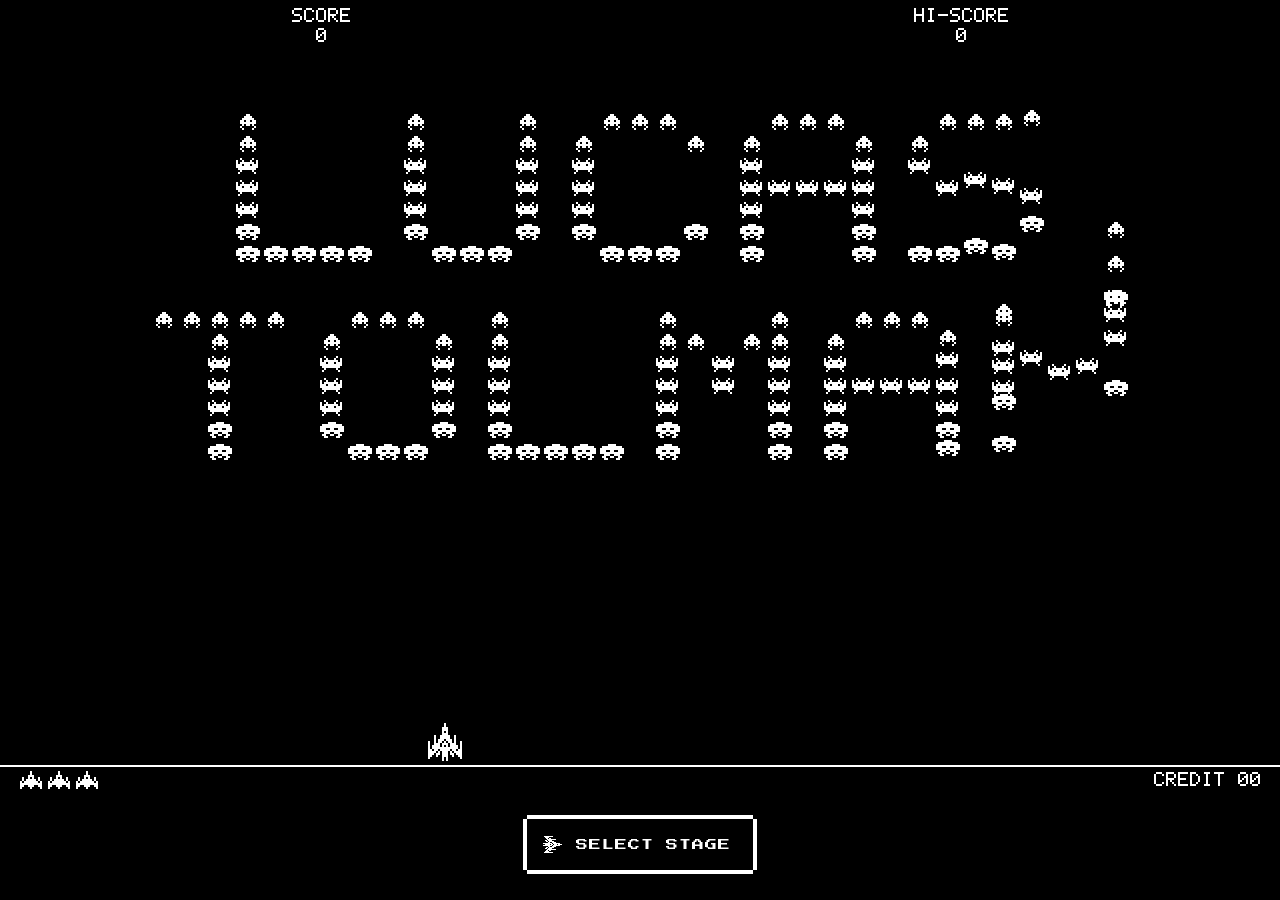
==== commit 9ea24bfd: "Clean URLs and a browser-tab favicon Internal navigation now links to /about, /experience, /contact " ====
--- a/index.html
+++ b/index.html
@@ -6,6 +6,9 @@
   <title>Lucas Tolman</title>
   <meta name="description" content="Portfolio of Lucas Tolman.">
   <meta name="theme-color" content="#000000">
+  <link rel="icon" href="/favicon.svg" type="image/svg+xml">
+  <link rel="icon" href="/favicon.ico" sizes="any">
+  <link rel="apple-touch-icon" href="/apple-touch-icon.png">
   <link rel="preconnect" href="https://fonts.googleapis.com">
   <link rel="preconnect" href="https://fonts.gstatic.com" crossorigin>
   <link href="https://fonts.googleapis.com/css2?family=Press+Start+2P&display=swap" rel="stylesheet">
@@ -226,9 +229,9 @@
       </div>
 
       <ol class="stages">
-        <li><a href="about.html" autofocus><span class="cursor" aria-hidden="true"></span><span class="name">ABOUT</span><span class="cursor r" aria-hidden="true"></span></a></li>
-        <li><a href="experience.html"><span class="cursor" aria-hidden="true"></span><span class="name">EXPERIENCE</span><span class="cursor r" aria-hidden="true"></span></a></li>
-        <li><a href="contact.html"><span class="cursor" aria-hidden="true"></span><span class="name">CONTACT</span><span class="cursor r" aria-hidden="true"></span></a></li>
+        <li><a href="/about" autofocus><span class="cursor" aria-hidden="true"></span><span class="name">ABOUT</span><span class="cursor r" aria-hidden="true"></span></a></li>
+        <li><a href="/experience"><span class="cursor" aria-hidden="true"></span><span class="name">EXPERIENCE</span><span class="cursor r" aria-hidden="true"></span></a></li>
+        <li><a href="/contact"><span class="cursor" aria-hidden="true"></span><span class="name">CONTACT</span><span class="cursor r" aria-hidden="true"></span></a></li>
       </ol>
 
       <p class="hint" aria-hidden="true">UP/DOWN MOVE &nbsp; ENTER SELECT &nbsp; ESC EXIT</p>
@@ -237,9 +240,9 @@
 
   <noscript>
     <nav style="display:flex;flex-wrap:wrap;justify-content:center;gap:16px;padding:0 16px 32px;font-size:11px">
-      <a style="color:#fff" href="about.html">ABOUT</a>
-      <a style="color:#fff" href="experience.html">EXPERIENCE</a>
-      <a style="color:#fff" href="contact.html">CONTACT</a>
+      <a style="color:#fff" href="/about">ABOUT</a>
+      <a style="color:#fff" href="/experience">EXPERIENCE</a>
+      <a style="color:#fff" href="/contact">CONTACT</a>
     </nav>
   </noscript>
 
